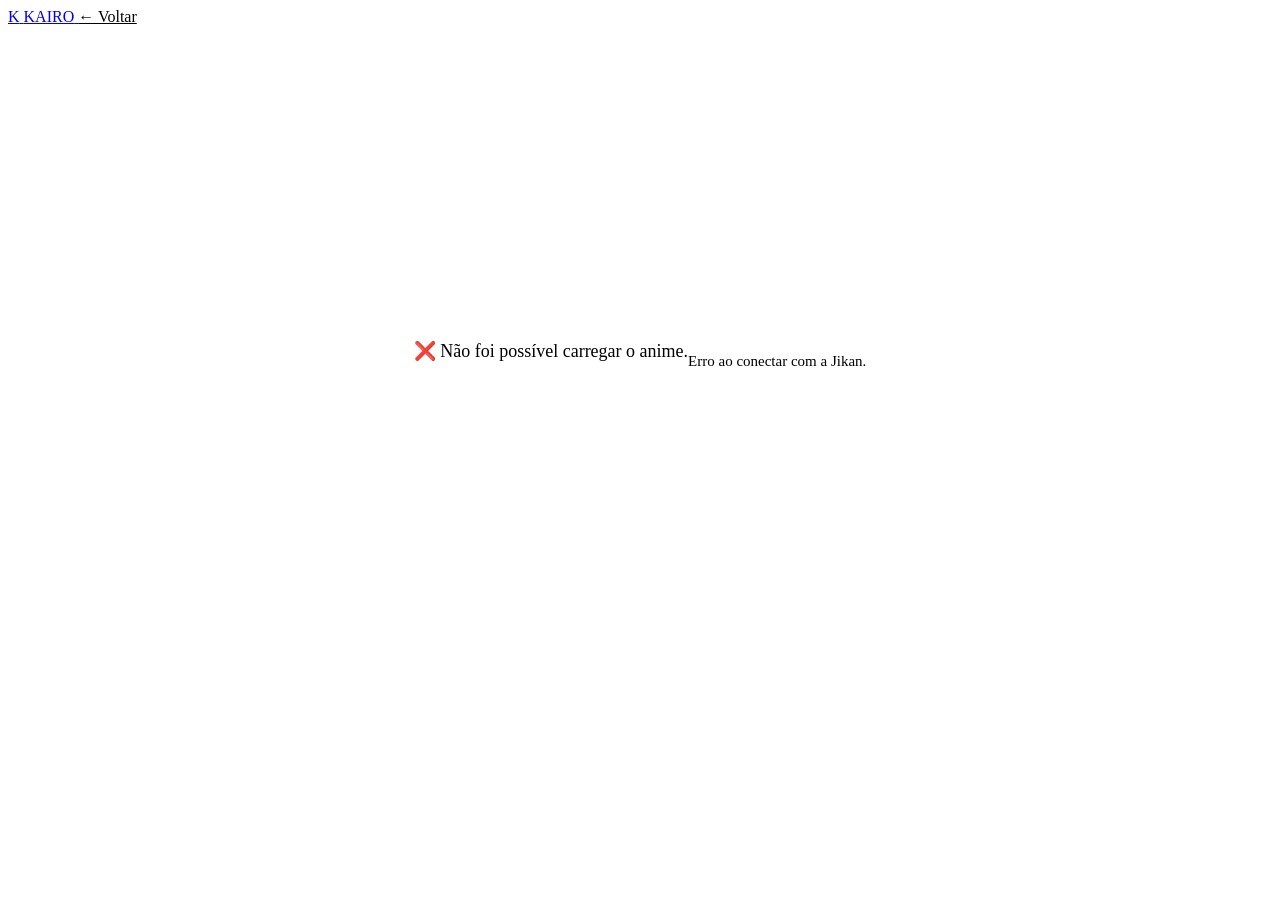
==== anime.html @ 1c85065f "Add anime.html with anime details and trailer section" ====
<!DOCTYPE html>
<html lang="pt-BR">

<head>
    <meta charset="UTF-8">
    <meta name="viewport" content="width=device-width, initial-scale=1.0">

    <title>KAIRO — Anime</title>

    <link rel="stylesheet" href="style.css">

    <style>
        .anime-page {
            width: 90%;
            max-width: 1400px;
            margin: auto;
            padding: 40px 0 80px;
        }

        .back-link {
            display: inline-block;
            margin-bottom: 25px;
            color: var(--muted);
        }

        .back-link:hover {
            color: white;
        }

        .anime-details {
            display: grid;
            grid-template-columns: 280px 1fr;
            gap: 40px;
        }

        .anime-poster-large {
            width: 100%;
            border-radius: 15px;
            display: block;
        }

        .anime-title-large {
            font-size: clamp(32px, 5vw, 55px);
            margin-bottom: 18px;
        }

        .anime-meta-details {
            display: flex;
            flex-wrap: wrap;
            gap: 10px;
            margin-bottom: 20px;
        }

        .detail-badge {
            padding: 8px 12px;
            border-radius: 8px;
            background: var(--card);
            border: 1px solid var(--border);
            color: var(--muted);
            font-size: 14px;
        }

        .detail-rating {
            color: #FFD75A;
        }

        .genres-details {
            display: flex;
            flex-wrap: wrap;
            gap: 8px;
            margin-bottom: 25px;
        }

        .genre-detail {
            padding: 7px 11px;
            border-radius: 8px;

            color: var(--light-purple);

            background: rgba(124, 92, 255, 0.12);
            border: 1px solid rgba(124, 92, 255, 0.25);

            font-size: 13px;
        }

        .synopsis-title {
            margin-bottom: 10px;
        }

        .synopsis-details {
            max-width: 900px;
            color: var(--muted);
            line-height: 1.8;
            margin-bottom: 30px;
        }

        .favorite-button {
            padding: 12px 18px;

            border: 0;
            border-radius: 10px;

            background: var(--purple);
            color: white;

            font-weight: 700;
            cursor: pointer;
        }

        .trailer-section {
            margin-top: 50px;
        }

        .trailer-section h2 {
            margin-bottom: 18px;
        }

        .trailer {
            width: 100%;
            max-width: 1000px;
            aspect-ratio: 16 / 9;

            border-radius: 15px;
            overflow: hidden;

            background: #08080D;
        }

        .trailer iframe {
            width: 100%;
            height: 100%;
            border: 0;
        }

        .loading {
            min-height: 60vh;

            display: flex;
            align-items: center;
            justify-content: center;

            color: var(--muted);
            font-size: 18px;
        }

        @media (max-width: 700px) {

            .anime-page {
                width: 92%;
                padding-top: 25px;
            }

            .anime-details {
                grid-template-columns: 1fr;
                gap: 25px;
            }

            .anime-poster-large {
                width: 190px;
                margin: auto;
            }
        }
    </style>
</head>


<body>

    <header class="header">

        <a href="index.html" class="logo">
            <span class="logo-icon">K</span>
            <span>KAIRO</span>
        </a>

        <a href="index.html" class="back-link">
            ← Voltar
        </a>

    </header>


    <main class="anime-page">

        <div id="loading" class="loading">
            🔄 Carregando anime...
        </div>


        <div id="anime-content" style="display: none;">

            <a href="index.html" class="back-link">
                ← Voltar para o catálogo
            </a>


            <section class="anime-details">

                <div>

                    <img
                        id="anime-poster"
                        class="anime-poster-large"
                        src=""
                        alt=""
                    >

                </div>


                <div>

                    <h1
                        id="anime-title"
                        class="anime-title-large">
                    </h1>


                    <div class="anime-meta-details">

                        <span
                            id="anime-rating"
                            class="detail-badge detail-rating">
                        </span>

                        <span
                            id="anime-episodes"
                            class="detail-badge">
                        </span>

                        <span
                            id="anime-year"
                            class="detail-badge">
                        </span>

                        <span
                            id="anime-status"
                            class="detail-badge">
                        </span>

                    </div>


                    <div
                        id="anime-genres"
                        class="genres-details">
                    </div>


                    <h3 class="synopsis-title">
                        Sinopse
                    </h3>


                    <p
                        id="anime-synopsis"
                        class="synopsis-details">
                    </p>


                    <button
                        id="favorite-button"
                        class="favorite-button">
                        ＋ Minha lista
                    </button>

                </div>

            </section>


            <section
                id="trailer-section"
                class="trailer-section"
                style="display: none;">

                <h2>🎬 Trailer</h2>

                <div
                    id="trailer"
                    class="trailer">
                </div>

            </section>

        </div>

    </main>


    <script>

        /*
         * TESTE
         *
         * 21 = One Piece
         *
         * Por enquanto usamos um ID fixo
         * para testar a conexão com a Jikan.
         */

        const animeId = "21";


        async function carregarAnime() {

            const loading =
                document.getElementById("loading");

            try {

                const resposta = await fetch(
                    `https://api.jikan.moe/v4/anime/${animeId}/full`
                );


                if (!resposta.ok) {
                    throw new Error("Erro na API");
                }


                const resultado =
                    await resposta.json();


                const anime =
                    resultado.data;


                /* TÍTULO */

                document.getElementById(
                    "anime-title"
                ).textContent = anime.title;


                /* POSTER */

                document.getElementById(
                    "anime-poster"
                ).src =
                    anime.images.jpg.large_image_url;


                document.getElementById(
                    "anime-poster"
                ).alt = anime.title;


                /* NOTA */

                document.getElementById(
                    "anime-rating"
                ).textContent =
                    `⭐ ${anime.score || "N/A"}`;


                /* EPISÓDIOS */

                document.getElementById(
                    "anime-episodes"
                ).textContent =
                    `🎬 ${anime.episodes || "?"} episódios`;


                /* ANO */

                const ano =
                    anime.year ||
                    anime.aired?.prop?.from?.year ||
                    "N/A";


                document.getElementById(
                    "anime-year"
                ).textContent =
                    `📅 ${ano}`;


                /* STATUS */

                document.getElementById(
                    "anime-status"
                ).textContent =
                    anime.status || "N/A";


                /* GÊNEROS */

                const genres =
                    document.getElementById(
                        "anime-genres"
                    );


                genres.innerHTML = "";


                anime.genres.forEach(genero => {

                    const span =
                        document.createElement("span");


                    span.className =
                        "genre-detail";


                    span.textContent =
                        genero.name;


                    genres.appendChild(span);

                });


                /* SINOPSE */

                document.getElementById(
                    "anime-synopsis"
                ).textContent =
                    anime.synopsis ||
                    "Sinopse não disponível.";


                /* TRAILER */

                if (anime.trailer?.youtube_id) {

                    document.getElementById(
                        "trailer-section"
                    ).style.display = "block";


                    document.getElementById(
                        "trailer"
                    ).innerHTML = `

                        <iframe
                            src="https://www.youtube.com/embed/${anime.trailer.youtube_id}"
                            title="Trailer de ${anime.title}"
                            allowfullscreen>
                        </iframe>

                    `;

                }


                /* MOSTRAR PÁGINA */

                loading.style.display = "none";


                document.getElementById(
                    "anime-content"
                ).style.display = "block";


                document.title =
                    `${anime.title} — KAIRO`;


                atualizarMinhaLista();


            } catch (erro) {

                console.error(erro);


                loading.innerHTML = `
                    ❌ Não foi possível carregar o anime.
                    <br><br>
                    <small>
                        Erro ao conectar com a Jikan.
                    </small>
                `;

            }

        }


        /* =========================
           MINHA LISTA
        ========================= */

        const favoriteButton =
            document.getElementById(
                "favorite-button"
            );


        function atualizarMinhaLista() {

            const lista =
                JSON.parse(
                    localStorage.getItem(
                        "kairoFavorites"
                    ) || "[]"
                );


            if (lista.includes(animeId)) {

                favoriteButton.textContent =
                    "✓ Na minha lista";

            } else {

                favoriteButton.textContent =
                    "＋ Minha lista";

            }

        }


        favoriteButton.addEventListener(
            "click",
            () => {

                let lista =
                    JSON.parse(
                        localStorage.getItem(
                            "kairoFavorites"
                        ) || "[]"
                    );


                if (lista.includes(animeId)) {

                    lista =
                        lista.filter(
                            id => id !== animeId
                        );

                } else {

                    lista.push(animeId);

                }


                localStorage.setItem(
                    "kairoFavorites",
                    JSON.stringify(lista)
                );


                atualizarMinhaLista();

            }
        );


        /* INICIAR */

        carregarAnime();

    </script>

</body>

</html>
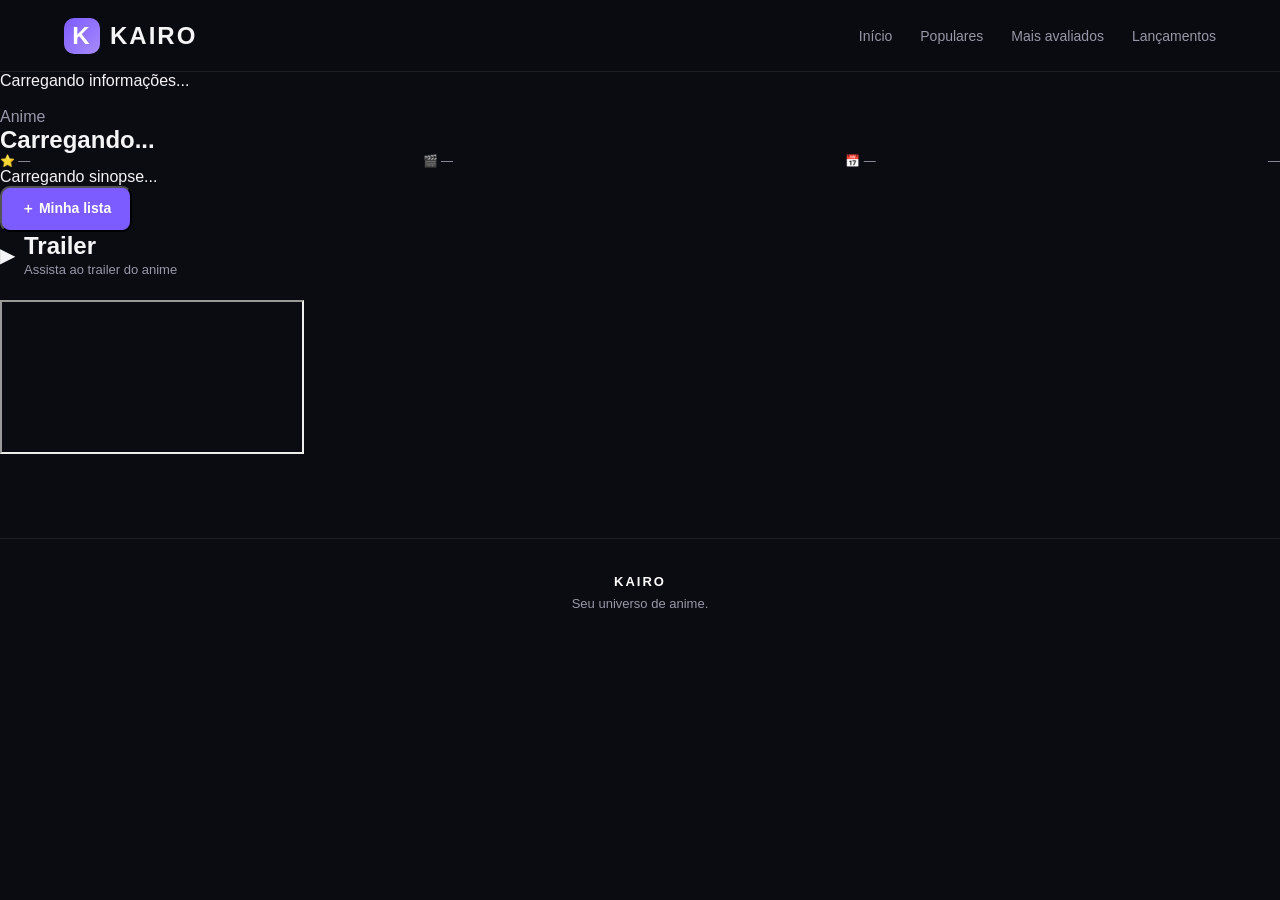
==== commit a37cb3de: "Refactor anime.html with new structure and styles" ====
--- a/anime.html
+++ b/anime.html
@@ -1,171 +1,19 @@
 <!DOCTYPE html>
 <html lang="pt-BR">
-
 <head>
     <meta charset="UTF-8">
     <meta name="viewport" content="width=device-width, initial-scale=1.0">
 
+    <meta name="description" content="KAIRO — Detalhes do anime.">
+
     <title>KAIRO — Anime</title>
 
     <link rel="stylesheet" href="style.css">
-
-    <style>
-        .anime-page {
-            width: 90%;
-            max-width: 1400px;
-            margin: auto;
-            padding: 40px 0 80px;
-        }
-
-        .back-link {
-            display: inline-block;
-            margin-bottom: 25px;
-            color: var(--muted);
-        }
-
-        .back-link:hover {
-            color: white;
-        }
-
-        .anime-details {
-            display: grid;
-            grid-template-columns: 280px 1fr;
-            gap: 40px;
-        }
-
-        .anime-poster-large {
-            width: 100%;
-            border-radius: 15px;
-            display: block;
-        }
-
-        .anime-title-large {
-            font-size: clamp(32px, 5vw, 55px);
-            margin-bottom: 18px;
-        }
-
-        .anime-meta-details {
-            display: flex;
-            flex-wrap: wrap;
-            gap: 10px;
-            margin-bottom: 20px;
-        }
-
-        .detail-badge {
-            padding: 8px 12px;
-            border-radius: 8px;
-            background: var(--card);
-            border: 1px solid var(--border);
-            color: var(--muted);
-            font-size: 14px;
-        }
-
-        .detail-rating {
-            color: #FFD75A;
-        }
-
-        .genres-details {
-            display: flex;
-            flex-wrap: wrap;
-            gap: 8px;
-            margin-bottom: 25px;
-        }
-
-        .genre-detail {
-            padding: 7px 11px;
-            border-radius: 8px;
-
-            color: var(--light-purple);
-
-            background: rgba(124, 92, 255, 0.12);
-            border: 1px solid rgba(124, 92, 255, 0.25);
-
-            font-size: 13px;
-        }
-
-        .synopsis-title {
-            margin-bottom: 10px;
-        }
-
-        .synopsis-details {
-            max-width: 900px;
-            color: var(--muted);
-            line-height: 1.8;
-            margin-bottom: 30px;
-        }
-
-        .favorite-button {
-            padding: 12px 18px;
-
-            border: 0;
-            border-radius: 10px;
-
-            background: var(--purple);
-            color: white;
-
-            font-weight: 700;
-            cursor: pointer;
-        }
-
-        .trailer-section {
-            margin-top: 50px;
-        }
-
-        .trailer-section h2 {
-            margin-bottom: 18px;
-        }
-
-        .trailer {
-            width: 100%;
-            max-width: 1000px;
-            aspect-ratio: 16 / 9;
-
-            border-radius: 15px;
-            overflow: hidden;
-
-            background: #08080D;
-        }
-
-        .trailer iframe {
-            width: 100%;
-            height: 100%;
-            border: 0;
-        }
-
-        .loading {
-            min-height: 60vh;
-
-            display: flex;
-            align-items: center;
-            justify-content: center;
-
-            color: var(--muted);
-            font-size: 18px;
-        }
-
-        @media (max-width: 700px) {
-
-            .anime-page {
-                width: 92%;
-                padding-top: 25px;
-            }
-
-            .anime-details {
-                grid-template-columns: 1fr;
-                gap: 25px;
-            }
-
-            .anime-poster-large {
-                width: 190px;
-                margin: auto;
-            }
-        }
-    </style>
 </head>
-
 
 <body>
 
+    <!-- CABEÇALHO -->
     <header class="header">
 
         <a href="index.html" class="logo">
@@ -173,395 +21,132 @@
             <span>KAIRO</span>
         </a>
 
-        <a href="index.html" class="back-link">
-            ← Voltar
-        </a>
+        <nav class="nav">
+            <a href="index.html#inicio">Início</a>
+            <a href="index.html#populares">Populares</a>
+            <a href="index.html#avaliados">Mais avaliados</a>
+            <a href="index.html#lancamentos">Lançamentos</a>
+        </nav>
+
+        <button class="menu-button" id="menu-button" aria-label="Abrir menu">
+            ☰
+        </button>
 
     </header>
 
 
+    <!-- CONTEÚDO -->
     <main class="anime-page">
 
-        <div id="loading" class="loading">
-            🔄 Carregando anime...
-        </div>
+        <section class="anime-details">
 
+            <div id="anime-loading" class="loading">
+                Carregando informações...
+            </div>
 
-        <div id="anime-content" style="display: none;">
+            <div id="anime-content" class="anime-content hidden">
 
-            <a href="index.html" class="back-link">
-                ← Voltar para o catálogo
-            </a>
-
-
-            <section class="anime-details">
-
-                <div>
-
-                    <img
-                        id="anime-poster"
-                        class="anime-poster-large"
-                        src=""
-                        alt=""
-                    >
-
+                <div class="anime-cover">
+                    <img id="anime-image" src="" alt="">
                 </div>
 
 
-                <div>
+                <div class="anime-main-info">
 
-                    <h1
-                        id="anime-title"
-                        class="anime-title-large">
+                    <span class="anime-type" id="anime-type">
+                        Anime
+                    </span>
+
+                    <h1 id="anime-title">
+                        Carregando...
                     </h1>
 
+                    <div class="anime-meta">
 
-                    <div class="anime-meta-details">
-
-                        <span
-                            id="anime-rating"
-                            class="detail-badge detail-rating">
+                        <span id="anime-rating">
+                            ⭐ —
                         </span>
 
-                        <span
-                            id="anime-episodes"
-                            class="detail-badge">
+                        <span id="anime-episodes">
+                            🎬 —
                         </span>
 
-                        <span
-                            id="anime-year"
-                            class="detail-badge">
+                        <span id="anime-year">
+                            📅 —
                         </span>
 
-                        <span
-                            id="anime-status"
-                            class="detail-badge">
+                        <span id="anime-status">
+                            —
                         </span>
 
                     </div>
 
 
-                    <div
-                        id="anime-genres"
-                        class="genres-details">
-                    </div>
+                    <div id="anime-genres" class="genres"></div>
 
 
-                    <h3 class="synopsis-title">
-                        Sinopse
-                    </h3>
-
-
-                    <p
-                        id="anime-synopsis"
-                        class="synopsis-details">
+                    <p id="anime-synopsis" class="anime-synopsis">
+                        Carregando sinopse...
                     </p>
 
 
-                    <button
-                        id="favorite-button"
-                        class="favorite-button">
+                    <button id="favorite-button" class="button primary">
                         ＋ Minha lista
                     </button>
 
                 </div>
 
-            </section>
+            </div>
+
+        </section>
 
 
-            <section
-                id="trailer-section"
-                class="trailer-section"
-                style="display: none;">
+        <!-- TRAILER -->
+        <section id="trailer-section" class="anime-section hidden">
 
-                <h2>🎬 Trailer</h2>
+            <div class="section-header">
 
-                <div
-                    id="trailer"
-                    class="trailer">
+                <div class="section-title">
+                    <span class="section-label">▶</span>
+
+                    <div>
+                        <h2>Trailer</h2>
+                        <span class="section-description">
+                            Assista ao trailer do anime
+                        </span>
+                    </div>
                 </div>
 
-            </section>
+            </div>
 
-        </div>
+            <div class="trailer-container">
+                <iframe
+                    id="anime-trailer"
+                    src=""
+                    title="Trailer do anime"
+                    allow="accelerometer; autoplay; clipboard-write; encrypted-media; gyroscope; picture-in-picture; web-share"
+                    allowfullscreen>
+                </iframe>
+            </div>
+
+        </section>
 
     </main>
 
 
-    <script>
+    <!-- RODAPÉ -->
+    <footer class="footer">
 
-        /*
-         * TESTE
-         *
-         * 21 = One Piece
-         *
-         * Por enquanto usamos um ID fixo
-         * para testar a conexão com a Jikan.
-         */
+        <strong>KAIRO</strong>
 
-        const animeId = "21";
+        <p>
+            Seu universo de anime.
+        </p>
+
+    </footer>
 
 
-        async function carregarAnime() {
-
-            const loading =
-                document.getElementById("loading");
-
-            try {
-
-                const resposta = await fetch(
-                    `https://api.jikan.moe/v4/anime/${animeId}/full`
-                );
-
-
-                if (!resposta.ok) {
-                    throw new Error("Erro na API");
-                }
-
-
-                const resultado =
-                    await resposta.json();
-
-
-                const anime =
-                    resultado.data;
-
-
-                /* TÍTULO */
-
-                document.getElementById(
-                    "anime-title"
-                ).textContent = anime.title;
-
-
-                /* POSTER */
-
-                document.getElementById(
-                    "anime-poster"
-                ).src =
-                    anime.images.jpg.large_image_url;
-
-
-                document.getElementById(
-                    "anime-poster"
-                ).alt = anime.title;
-
-
-                /* NOTA */
-
-                document.getElementById(
-                    "anime-rating"
-                ).textContent =
-                    `⭐ ${anime.score || "N/A"}`;
-
-
-                /* EPISÓDIOS */
-
-                document.getElementById(
-                    "anime-episodes"
-                ).textContent =
-                    `🎬 ${anime.episodes || "?"} episódios`;
-
-
-                /* ANO */
-
-                const ano =
-                    anime.year ||
-                    anime.aired?.prop?.from?.year ||
-                    "N/A";
-
-
-                document.getElementById(
-                    "anime-year"
-                ).textContent =
-                    `📅 ${ano}`;
-
-
-                /* STATUS */
-
-                document.getElementById(
-                    "anime-status"
-                ).textContent =
-                    anime.status || "N/A";
-
-
-                /* GÊNEROS */
-
-                const genres =
-                    document.getElementById(
-                        "anime-genres"
-                    );
-
-
-                genres.innerHTML = "";
-
-
-                anime.genres.forEach(genero => {
-
-                    const span =
-                        document.createElement("span");
-
-
-                    span.className =
-                        "genre-detail";
-
-
-                    span.textContent =
-                        genero.name;
-
-
-                    genres.appendChild(span);
-
-                });
-
-
-                /* SINOPSE */
-
-                document.getElementById(
-                    "anime-synopsis"
-                ).textContent =
-                    anime.synopsis ||
-                    "Sinopse não disponível.";
-
-
-                /* TRAILER */
-
-                if (anime.trailer?.youtube_id) {
-
-                    document.getElementById(
-                        "trailer-section"
-                    ).style.display = "block";
-
-
-                    document.getElementById(
-                        "trailer"
-                    ).innerHTML = `
-
-                        <iframe
-                            src="https://www.youtube.com/embed/${anime.trailer.youtube_id}"
-                            title="Trailer de ${anime.title}"
-                            allowfullscreen>
-                        </iframe>
-
-                    `;
-
-                }
-
-
-                /* MOSTRAR PÁGINA */
-
-                loading.style.display = "none";
-
-
-                document.getElementById(
-                    "anime-content"
-                ).style.display = "block";
-
-
-                document.title =
-                    `${anime.title} — KAIRO`;
-
-
-                atualizarMinhaLista();
-
-
-            } catch (erro) {
-
-                console.error(erro);
-
-
-                loading.innerHTML = `
-                    ❌ Não foi possível carregar o anime.
-                    <br><br>
-                    <small>
-                        Erro ao conectar com a Jikan.
-                    </small>
-                `;
-
-            }
-
-        }
-
-
-        /* =========================
-           MINHA LISTA
-        ========================= */
-
-        const favoriteButton =
-            document.getElementById(
-                "favorite-button"
-            );
-
-
-        function atualizarMinhaLista() {
-
-            const lista =
-                JSON.parse(
-                    localStorage.getItem(
-                        "kairoFavorites"
-                    ) || "[]"
-                );
-
-
-            if (lista.includes(animeId)) {
-
-                favoriteButton.textContent =
-                    "✓ Na minha lista";
-
-            } else {
-
-                favoriteButton.textContent =
-                    "＋ Minha lista";
-
-            }
-
-        }
-
-
-        favoriteButton.addEventListener(
-            "click",
-            () => {
-
-                let lista =
-                    JSON.parse(
-                        localStorage.getItem(
-                            "kairoFavorites"
-                        ) || "[]"
-                    );
-
-
-                if (lista.includes(animeId)) {
-
-                    lista =
-                        lista.filter(
-                            id => id !== animeId
-                        );
-
-                } else {
-
-                    lista.push(animeId);
-
-                }
-
-
-                localStorage.setItem(
-                    "kairoFavorites",
-                    JSON.stringify(lista)
-                );
-
-
-                atualizarMinhaLista();
-
-            }
-        );
-
-
-        /* INICIAR */
-
-        carregarAnime();
-
-    </script>
+    <script src="script.js"></script>
 
 </body>
-
 </html>
--- a/style.css
+++ b/style.css
@@ -0,0 +1,443 @@
+:root {
+    --bg: #0B0B12;
+    --card: #14141E;
+    --purple: #7C5CFF;
+    --light-purple: #A78BFA;
+    --text: #F5F5F7;
+    --muted: #9898A8;
+    --border: rgba(255, 255, 255, 0.08);
+}
+
+* {
+    margin: 0;
+    padding: 0;
+    box-sizing: border-box;
+}
+
+html {
+    scroll-behavior: smooth;
+}
+
+body {
+    background: var(--bg);
+    color: var(--text);
+    font-family: Arial, Helvetica, sans-serif;
+    min-height: 100vh;
+}
+
+a {
+    color: inherit;
+    text-decoration: none;
+}
+
+/* =========================
+   HEADER
+========================= */
+
+.header {
+    height: 72px;
+    padding: 0 5%;
+    
+    display: flex;
+    align-items: center;
+    justify-content: space-between;
+
+    position: sticky;
+    top: 0;
+    z-index: 100;
+
+    background: rgba(11, 11, 18, 0.88);
+    backdrop-filter: blur(18px);
+
+    border-bottom: 1px solid var(--border);
+}
+
+.logo {
+    display: flex;
+    align-items: center;
+    gap: 10px;
+
+    font-size: 24px;
+    font-weight: 800;
+    letter-spacing: 2px;
+}
+
+.logo-icon {
+    width: 36px;
+    height: 36px;
+
+    display: flex;
+    align-items: center;
+    justify-content: center;
+
+    border-radius: 10px;
+
+    background: linear-gradient(
+        135deg,
+        var(--purple),
+        var(--light-purple)
+    );
+
+    color: white;
+    font-weight: 900;
+}
+
+.nav {
+    display: flex;
+    align-items: center;
+    gap: 28px;
+}
+
+.nav a {
+    color: var(--muted);
+    font-size: 14px;
+    transition: 0.2s;
+}
+
+.nav a:hover {
+    color: white;
+}
+
+.menu-button {
+    display: none;
+
+    background: none;
+    border: none;
+
+    color: white;
+    font-size: 25px;
+
+    cursor: pointer;
+}
+
+/* =========================
+   HERO
+========================= */
+
+.hero {
+    min-height: 520px;
+
+    display: flex;
+    align-items: center;
+
+    padding: 70px 8%;
+
+    position: relative;
+    overflow: hidden;
+
+    background:
+        linear-gradient(
+            90deg,
+            rgba(11, 11, 18, 1) 0%,
+            rgba(11, 11, 18, 0.92) 35%,
+            rgba(11, 11, 18, 0.45) 70%,
+            rgba(11, 11, 18, 0.95) 100%
+        ),
+        url("https://images.unsplash.com/photo-1578632767115-351597cf2477?auto=format&fit=crop&w=1800&q=80");
+
+    background-size: cover;
+    background-position: center;
+}
+
+.hero::after {
+    content: "";
+
+    position: absolute;
+    inset: 0;
+
+    background:
+        radial-gradient(
+            circle at 70% 50%,
+            rgba(124, 92, 255, 0.18),
+            transparent 35%
+        );
+
+    pointer-events: none;
+}
+
+.hero-content {
+    max-width: 600px;
+    position: relative;
+    z-index: 2;
+}
+
+.hero-label {
+    display: inline-block;
+
+    margin-bottom: 15px;
+
+    color: var(--light-purple);
+
+    font-size: 13px;
+    font-weight: 700;
+    letter-spacing: 1px;
+}
+
+.hero h1 {
+    font-size: clamp(42px, 6vw, 72px);
+    line-height: 1;
+
+    margin-bottom: 20px;
+}
+
+.hero p {
+    color: var(--muted);
+
+    font-size: 16px;
+    line-height: 1.7;
+
+    max-width: 550px;
+
+    margin-bottom: 28px;
+}
+
+.hero-buttons {
+    display: flex;
+    gap: 12px;
+}
+
+.button {
+    display: inline-flex;
+    align-items: center;
+    justify-content: center;
+
+    padding: 12px 19px;
+
+    border-radius: 10px;
+
+    font-size: 14px;
+    font-weight: 700;
+
+    cursor: pointer;
+
+    transition: 0.2s;
+}
+
+.button:hover {
+    transform: translateY(-2px);
+}
+
+.primary {
+    background: var(--purple);
+    color: white;
+}
+
+.secondary {
+    background: rgba(255, 255, 255, 0.08);
+    color: white;
+
+    border: 1px solid var(--border);
+}
+
+/* =========================
+   SECTIONS
+========================= */
+
+.section {
+    width: 90%;
+    max-width: 1500px;
+
+    margin: 55px auto;
+}
+
+.section-header {
+    display: flex;
+    align-items: flex-end;
+    justify-content: space-between;
+
+    margin-bottom: 22px;
+}
+
+.section-header > div {
+    display: flex;
+    align-items: center;
+    gap: 9px;
+}
+
+.section-label {
+    font-size: 20px;
+}
+
+.section h2 {
+    font-size: 25px;
+}
+
+.section-description {
+    color: var(--muted);
+    font-size: 13px;
+}
+
+/* =========================
+   ANIME GRID
+========================= */
+
+.anime-grid {
+    display: grid;
+
+    grid-template-columns: repeat(6, 1fr);
+
+    gap: 18px;
+}
+
+/* =========================
+   ANIME CARD
+========================= */
+
+.anime-card {
+    min-width: 0;
+
+    background: var(--card);
+
+    border: 1px solid var(--border);
+
+    border-radius: 13px;
+
+    overflow: hidden;
+
+    cursor: pointer;
+
+    transition:
+        transform 0.25s,
+        border-color 0.25s,
+        box-shadow 0.25s;
+}
+
+.anime-card:hover {
+    transform: translateY(-6px);
+
+    border-color: rgba(124, 92, 255, 0.5);
+
+    box-shadow:
+        0 15px 35px rgba(0, 0, 0, 0.35);
+}
+
+.anime-poster {
+    width: 100%;
+    aspect-ratio: 2 / 3;
+
+    object-fit: cover;
+
+    display: block;
+}
+
+.anime-info {
+    padding: 12px;
+}
+
+.anime-title {
+    font-size: 14px;
+    font-weight: 700;
+
+    white-space: nowrap;
+    overflow: hidden;
+    text-overflow: ellipsis;
+
+    margin-bottom: 8px;
+}
+
+.anime-meta {
+    display: flex;
+    align-items: center;
+    justify-content: space-between;
+
+    color: var(--muted);
+
+    font-size: 12px;
+}
+
+.anime-rating {
+    color: #FFD75A;
+}
+
+.anime-type {
+    color: var(--muted);
+}
+
+/* =========================
+   FOOTER
+========================= */
+
+.footer {
+    margin-top: 80px;
+    padding: 35px 20px;
+
+    text-align: center;
+
+    border-top: 1px solid var(--border);
+
+    color: var(--muted);
+
+    font-size: 13px;
+}
+
+.footer strong {
+    color: white;
+    letter-spacing: 2px;
+}
+
+.footer p {
+    margin-top: 7px;
+}
+
+/* =========================
+   MOBILE
+========================= */
+
+@media (max-width: 1100px) {
+
+    .anime-grid {
+        grid-template-columns: repeat(4, 1fr);
+    }
+}
+
+@media (max-width: 700px) {
+
+    .header {
+        height: 64px;
+        padding: 0 5%;
+    }
+
+    .nav {
+        display: none;
+    }
+
+    .menu-button {
+        display: block;
+    }
+
+    .hero {
+        min-height: 500px;
+
+        padding: 50px 7%;
+
+        background-position: 65% center;
+    }
+
+    .hero h1 {
+        font-size: 45px;
+    }
+
+    .hero p {
+        font-size: 14px;
+    }
+
+    .section {
+        width: 92%;
+        margin: 45px auto;
+    }
+
+    .section-header {
+        align-items: flex-start;
+        flex-direction: column;
+        gap: 7px;
+    }
+
+    .anime-grid {
+        grid-template-columns: repeat(2, 1fr);
+        gap: 13px;
+    }
+
+    .anime-info {
+        padding: 10px;
+    }
+  }
